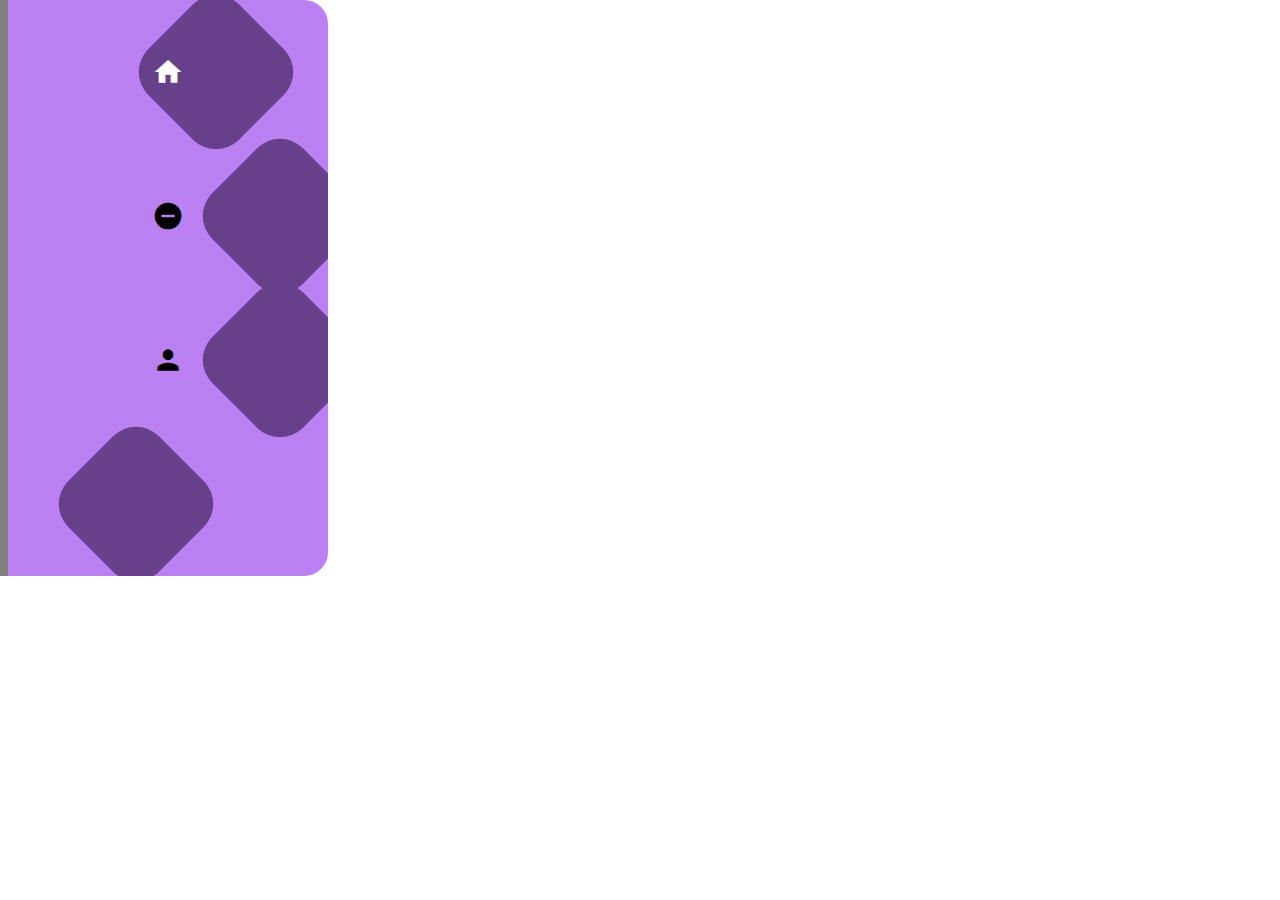
==== index.html @ 2b1b309c "test" ====
<!DOCTYPE html>
<html>
    <head>
        <link href="https://fonts.googleapis.com/icon?family=Material+Icons" rel="stylesheet">
        <script src='https://code.jquery.com/jquery-3.6.0.min.js'></script>
        <meta name="viewport" content="width=device-width, initial-scale=1.0">
                <style>
            @media (max-width: 480px) {
                body{
                    font-size:10px;
                }
            }
            @media (min-width: 480px) and (max-width: 650px) {
                body{
                    font-size:14px;
                }
            }
            @keyframes colorSelected {
                from { color: black; }
                to { color: white; }
            }
            @keyframes colorUnselected {
                from { color: white; }
                to { color: black; }
            }
            @keyframes selected {
                from { margin: 4em; }
                to { margin: 0em; }
            }
            @keyframes unselected {
                from { margin: 0em; }
                to { margin: 4em; }
            }
            #menu{
                min-width: 4em;
                background: #bb80f1;
                color: black;
                border-top-right-radius: 1.5em;
                border-bottom-right-radius: 1.5em;
                overflow:hidden;
                border-left: 0.5em solid grey;
                min-height: max-content;
            }
            .get_icon{
                width:0px;
                position: relative;
            }
            .icon_center{
                z-index: 10;
                font-size: 2em;
            }
            .icon_background{
                z-index: 1;
                transform: rotate(45deg);
                width: 8em;
                height: 8em;
                background-color: #67408b;
                margin: 4em;
                border-radius: 2em;
                animation-duration: 0.5s;
            }
            .icon_to_select.selected .icon_background{
                margin: 0em;
                animation-name: selected;
            }
            .icon_to_select.unselected .icon_background{
                animation-name: unselected;
            }
            .icon_to_select{
                display: flex;
                justify-content:center;
                align-items:center;
                height: 9em;
                cursor: pointer;
            }
            .icon_to_select{
                animation-duration: 0.5s;
            }
            .icon_to_select.selected{
                color: white;
                animation-name: colorSelected;
            }
            .icon_to_select.unselected{
                animation-name: colorUnselected;
            }

            #content { flex-grow: 1; border: none; margin: 0; padding: 0; }
        </style>
        <script>
            $(document).ready(function(){
                $('.icon_to_select').click(function(){
                    url = $(this).attr('url');
                    window.location.href = url;
                    // document.getElementById('content').src = url;
                    // $('.selected').addClass('unselected').removeClass('selected');
                    // $(this).removeClass('unselected').addClass('selected');
                });
            });
        </script>
    </head>
        <body style='margin:0;display:flex'>
        <div id='menu'>
            <div class='icon_to_select selected' url='' title=''>
                <div class='get_icon'>
                    <div class='icon_background'></div>
                </div>
                <span class="icon_center material-icons material-icons-outlined">home</span>
            </div>
            <div class='icon_to_select ' url='./Demineur/index.html' title='Demineur'>
                <div class='get_icon'>
                    <div class='icon_background'></div>
                </div>
                <span class="icon_center material-icons material-icons-outlined">do_not_disturb_on</span>
            </div>
            <div class='icon_to_select ' url='./DashAttack/index.html' title='DashAttack'>
                <div class='get_icon'>
                    <div class='icon_background'></div>
                </div>
                <span class="icon_center material-icons material-icons-outlined">person</span>
            </div>
            <div class='icon_to_select ' url='./towerdefense-main/index.html' title='Tower defense'>
                <div class='get_icon'>
                    <div class='icon_background'></div>
                </div>
                <span class="icon_center material-icons material-icons-outlined">cell_tower</span>
            </div>
        </div>
        <iframe id='content'>
        </iframe>
    </body>
</html>
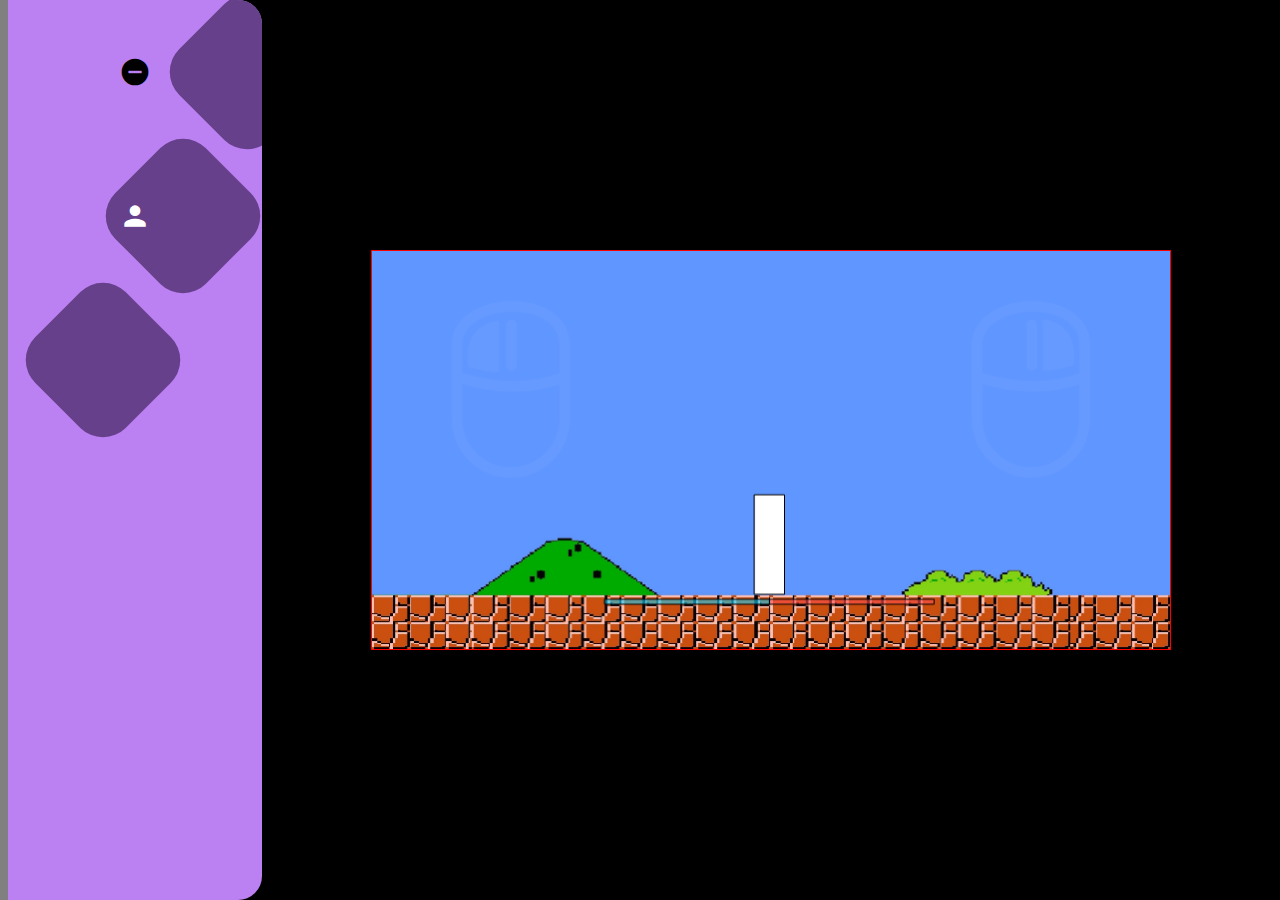
==== commit 29589b11: "show menu selection" ====
--- a/index.html
+++ b/index.html
@@ -5,7 +5,10 @@
         <link href="https://fonts.googleapis.com/icon?family=Material+Icons" rel="stylesheet">
         <script src='https://code.jquery.com/jquery-3.6.0.min.js'></script>
         <meta name="viewport" content="width=device-width, initial-scale=1.0">
-                <style>
+        <style>
+            body{
+                background: black;
+            }
             @media (max-width: 480px) {
                 body{
                     font-size:10px;
@@ -85,35 +88,43 @@
                 animation-name: colorUnselected;
             }
 
-            #content { flex-grow: 1; border: none; margin: 0; padding: 0; }
+            #content {
+                flex-grow: 1;
+                border: none;
+                margin: 0;
+                padding: 0;
+                width: 100vw;
+                height: 100vh;
+            }
         </style>
         <script>
             $(document).ready(function(){
                 $('.icon_to_select').click(function(){
                     url = $(this).attr('url');
-                    window.location.href = url;
-                    // document.getElementById('content').src = url;
-                    // $('.selected').addClass('unselected').removeClass('selected');
-                    // $(this).removeClass('unselected').addClass('selected');
+                    // window.location.href = url;
+                    document.getElementById('content').src = url;
+                    $('.selected').addClass('unselected').removeClass('selected');
+                    $(this).removeClass('unselected').addClass('selected');
+                    $('#content').focus()
                 });
             });
         </script>
     </head>
         <body style='margin:0;display:flex'>
         <div id='menu'>
-            <div class='icon_to_select selected' url='' title=''>
+            <!-- <div class='icon_to_select selected' url='' title=''>
                 <div class='get_icon'>
                     <div class='icon_background'></div>
                 </div>
                 <span class="icon_center material-icons material-icons-outlined">home</span>
-            </div>
-            <div class='icon_to_select ' url='./Demineur/index.html' title='Demineur'>
+            </div> -->
+            <div class='icon_to_select' url='./Demineur/index.html' title='Demineur'>
                 <div class='get_icon'>
                     <div class='icon_background'></div>
                 </div>
                 <span class="icon_center material-icons material-icons-outlined">do_not_disturb_on</span>
             </div>
-            <div class='icon_to_select ' url='./DashAttack/index.html' title='DashAttack'>
+            <div class='icon_to_select selected' url='./DashAttack/index.html' title='DashAttack'>
                 <div class='get_icon'>
                     <div class='icon_background'></div>
                 </div>
@@ -126,7 +137,7 @@
                 <span class="icon_center material-icons material-icons-outlined">cell_tower</span>
             </div>
         </div>
-        <iframe id='content'>
+        <iframe id='content' src="./DashAttack/index.html">
         </iframe>
     </body>
 </html>